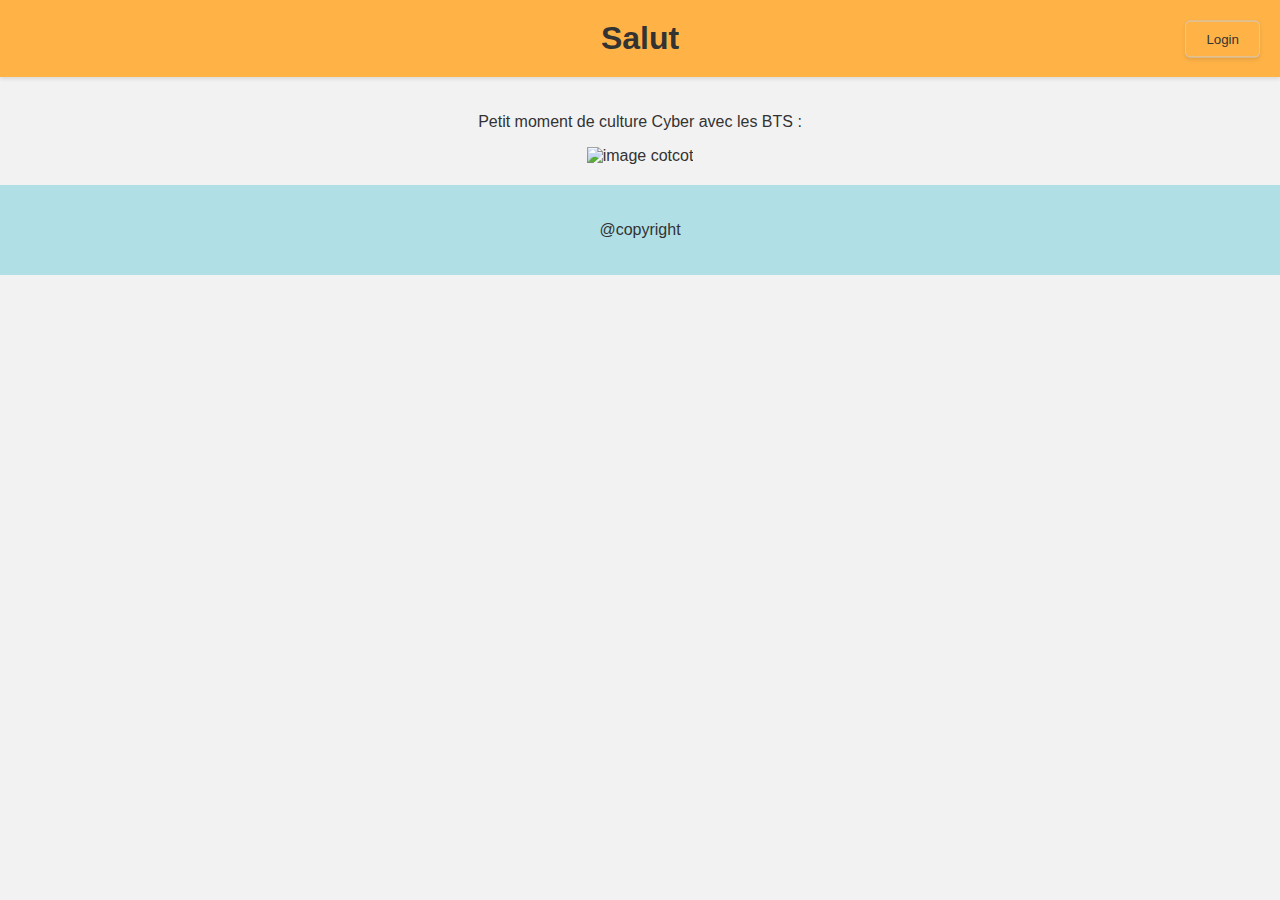
==== 1-page_principale.html @ e97504d7 "Add files via upload" ====
<!DOCTYPE html>
<html lang="fr">
<head>
    <meta charset="UTF-8">
    <meta name="viewport" content="width=device-width, initial-scale=1.0">
    <title>Brocéliande</title>
    <style>
        body {
            margin: 0;
            padding: 0;
            font-family: Arial, sans-serif;
            background-color: #f2f2f2; /* Gris plus clair */
            color: #333; /* Texte gris */
            text-align: center; /* Centrage du contenu */
        }

        .bandeau {
            background-color: #ffb347; /* Jaune orangé pastel */
            padding: 20px;
            box-shadow: 0 2px 4px rgba(0, 0, 0, 0.1); /* Ombre légère */
            position: relative; /* Position relative pour positionner le bouton */
        }

        .bandeau h1 {
            margin: 0;
            color: #333; /* Texte gris */
        }

        .contenu {
            padding: 20px;
        }

        .contenu p {
            color: #333; /* Texte gris */
        }

        .bouton-login {
            background-color: #ffb347; /* Jaune orangé pastel */
            color: #333; /* Texte gris */
            padding: 10px 20px;
            border: 1px solid #ccc; /* Contour grisé */
            border-radius: 5px;
            box-shadow: 0 2px 4px rgba(0, 0, 0, 0.1); /* Ombre légère */
            cursor: pointer;
            transition: background-color 0.3s ease;
            position: absolute; /* Position absolue pour placer le bouton */
            right: 20px; /* Décalage à gauche */
            top: 50%; /* Positionnement vertical au milieu */
            transform: translateY(-50%); /* Ajustement pour centrer verticalement */
        }

        .bouton-login:hover {
            background-color: #ffa500; /* Jaune orangé plus vif au survol */
        }

        .bandeau-bas {
            background-color: #b0e0e6; /* Cyan pastel */
            padding: 20px;
        }

        .bandeau-bas a {
            color: #333; /* Texte gris */
            text-decoration: none; /* Supprimer la soulignement du lien */
        }
    </style>
</head>
<body>
    <div class="bandeau">
        <button class="bouton-login" onclick="redirectToLoginPage()">Login</button>
        <h1>Salut</h1>
    </div>
    
    <div class="contenu">
        <p>Petit moment de culture Cyber avec les BTS :</p>
        <img src="logo_COCO.png" alt="image cotcot">
    </div>

    <div class="bandeau-bas">
        <p> <a href="https://citescolairebroceliande.fr/">@copyright</a></p>
    </div>
	<script>
        function redirectToLoginPage() {
            // Rediriger vers la page de login
            window.location.href = "2-page_login.html";
        }
    </script>
</body>
</html>
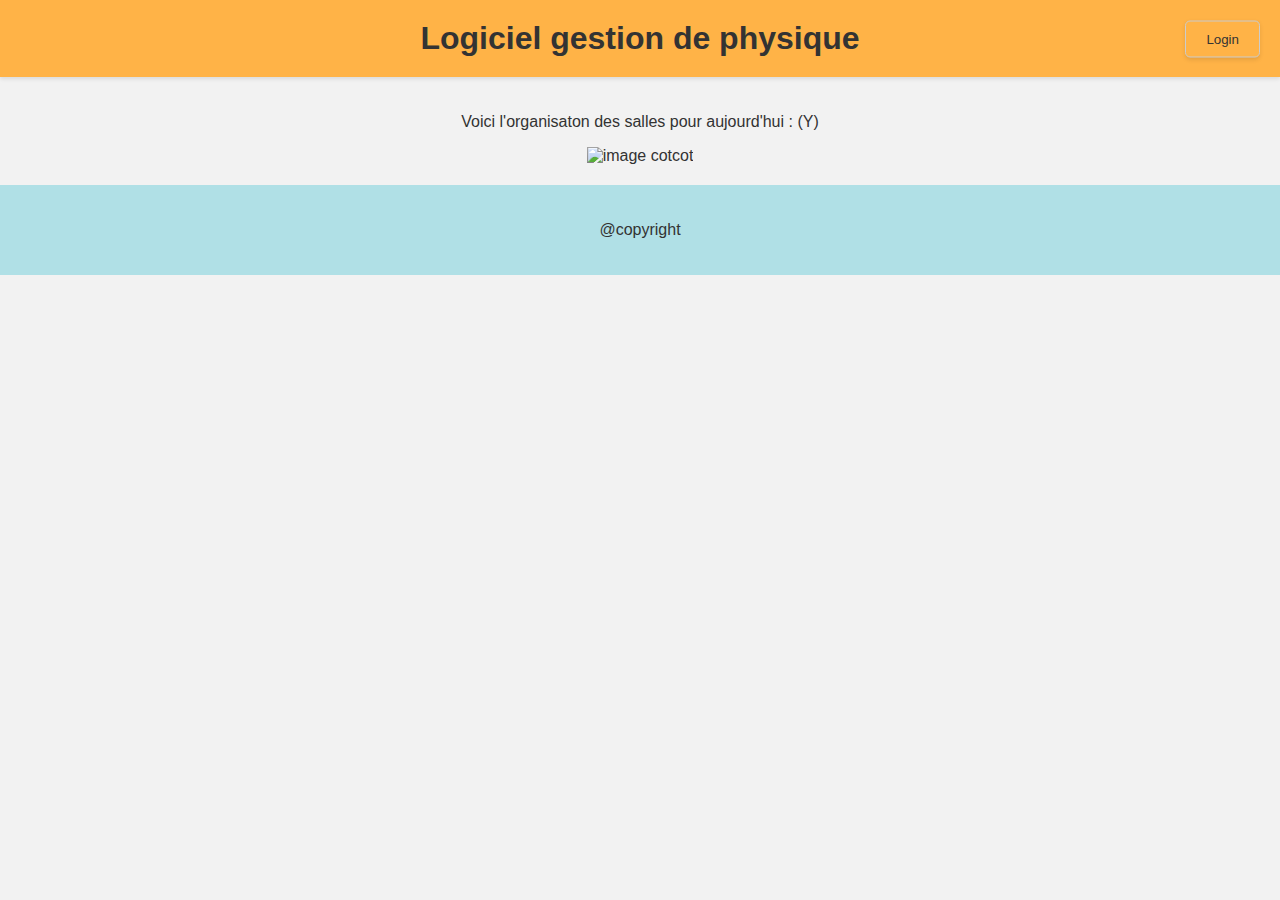
==== commit b08f96a2: "Update 1-page_principale.html" ====
--- a/1-page_principale.html
+++ b/1-page_principale.html
@@ -67,13 +67,13 @@
 <body>
     <div class="bandeau">
         <button class="bouton-login" onclick="redirectToLoginPage()">Login</button>
-        <h1>Salut</h1>
+        <h1>Logiciel gestion de physique</h1>
     </div>
     
     <div class="contenu">
-        <p>Petit moment de culture Cyber avec les BTS :</p>
-        <img src="logo_COCO.png" alt="image cotcot">
-    </div>
+        <p> Voici l'organisaton des salles pour aujourd'hui : (Y)</p>
+        <img src="emploi_du_temps.png" alt="image cotcot">
+    </div> 
 
     <div class="bandeau-bas">
         <p> <a href="https://citescolairebroceliande.fr/">@copyright</a></p>
@@ -85,4 +85,4 @@
         }
     </script>
 </body>
-</html>+</html>
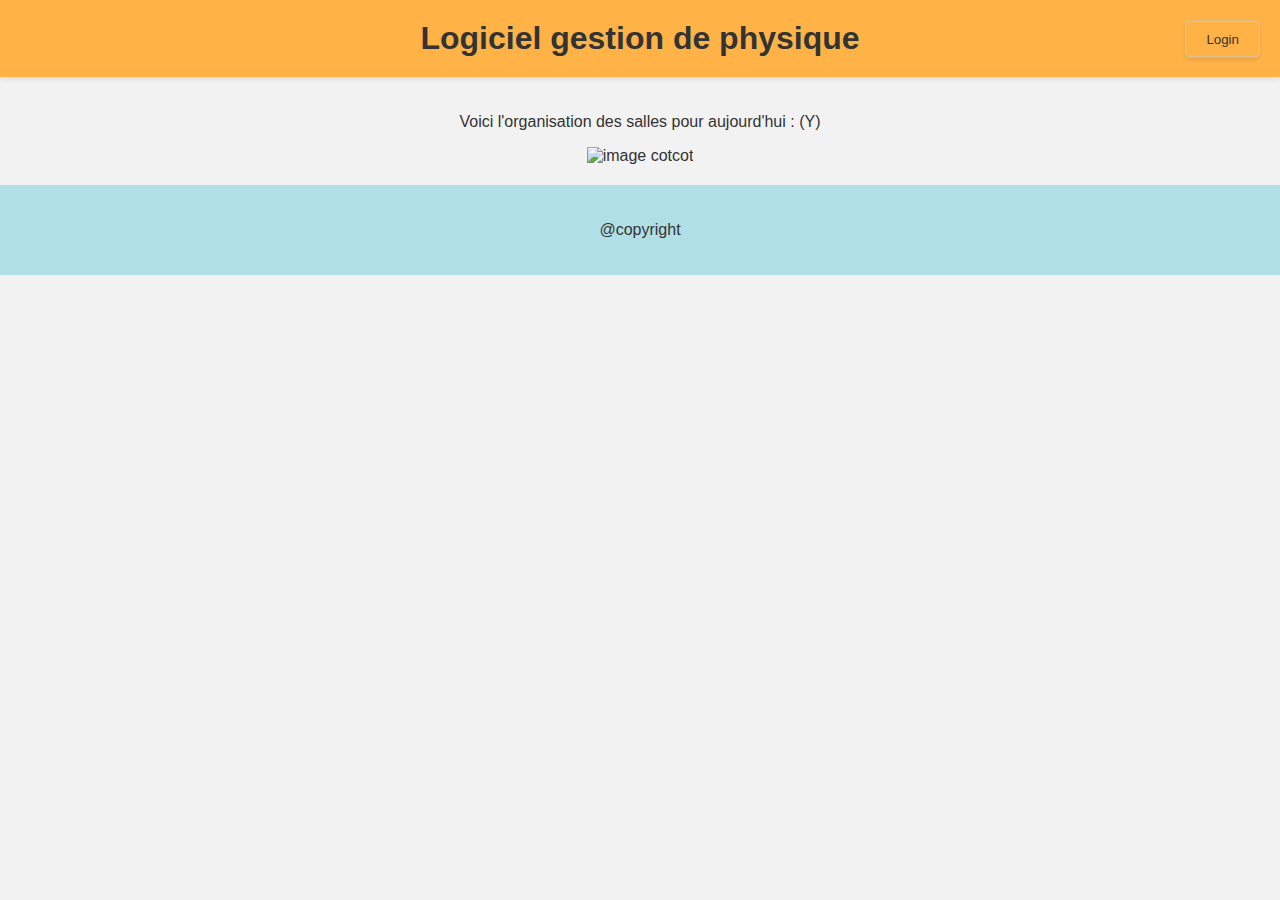
==== commit 3052ec46: "Update 1-page_principale.html" ====
--- a/1-page_principale.html
+++ b/1-page_principale.html
@@ -62,6 +62,18 @@
             color: #333; /* Texte gris */
             text-decoration: none; /* Supprimer la soulignement du lien */
         }
+
+        /* Styles pour une mise en page réactive */
+        @media only screen and (max-width: 600px) {
+            /* Réduire la taille de la police pour les petits écrans */
+            .bandeau h1 {
+                font-size: 18px;
+            }
+
+            .contenu p {
+                font-size: 16px;
+            }
+        }
     </style>
 </head>
 <body>
@@ -71,14 +83,14 @@
     </div>
     
     <div class="contenu">
-        <p> Voici l'organisaton des salles pour aujourd'hui : (Y)</p>
+        <p> Voici l'organisation des salles pour aujourd'hui : (Y)</p>
         <img src="emploi_du_temps.png" alt="image cotcot">
     </div> 
 
     <div class="bandeau-bas">
         <p> <a href="https://citescolairebroceliande.fr/">@copyright</a></p>
     </div>
-	<script>
+    <script>
         function redirectToLoginPage() {
             // Rediriger vers la page de login
             window.location.href = "2-page_login.html";
